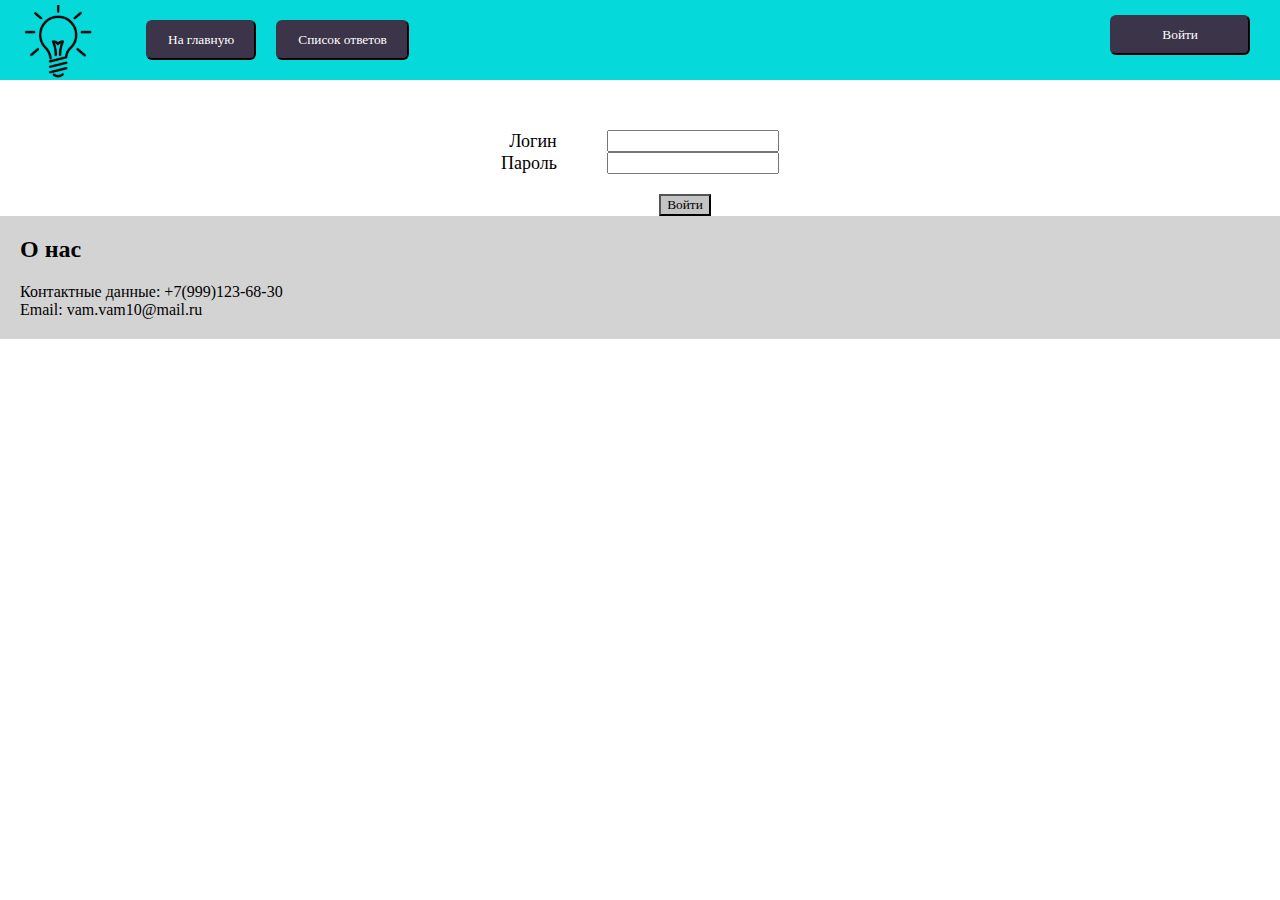
==== auth.html @ 8f0e516a "aaaaaaaaaaaa" ====
<!DOCTYPE html>
<html lang="ru">

<head>
  <meta charset="UTF-8">
  <meta name="viewport" content="width=device-width, initial-scale=1.0">
  <link rel="stylesheet" href="css/style.css">
  <script src="script.js"></script>
  <title>Авторизация</title>
</head>

<body>
  <header>
    <a href="main.html"><img class="header__logo" src="img/logo.svg" alt="logo"></a>
    <nav>
        <form action="main.html">
            <button>На главную</button>
        </form>
        <form action="results.html">
            <button>Список ответов</button>
        </form>
    </nav>
    <form action="auth.html">
        <button class="header__logon">Войти</button>
    </form>
</header>
  <form type="submit">
    <div class="auth">
      <div class="auth-inf">
        <div class="auth-inf-log">

          <p class="auth-inf-p">Логин</p>
          <input class="input">
        </div>
        <div class="auth-inf-pass">
          <p class="auth-inf-p">Пароль</p>
          <input class="input">
        </div>
        <div class="auth-but">
          <button class="auth-button">Войти</button>
        </div>
      </div>

    </div>
  </form>
  <footer>
    <div class="footer-info">
        <h2>О нас</h2>
        <p>Контактные данные: +7(999)123-68-30</p>
        <p>Email: vam.vam10@mail.ru</p>
    </div>
</footer>
</body>

</html>
---- css/style.css ----
@font-face {
    font-family: 'Roboto';
    src: 
        url('Roboto-Regular.eot?#iefix') format('embedded-opentype'),
        url('Roboto-Regular.woff') format('woff'),
        url('Roboto-Regular.ttf') format('truetype');
    font-weight: normal;
    font-style: normal;
}



*, html, body {
    margin:0 auto;
    box-sizing: border-box; 
    font-family: 'Roboto';
}

header{
    display: flex;
    justify-content: flex-start;
    height: 80px;
    background-color: #06D9D9;
    padding-bottom: 5px;
    padding-top: 5px;
}

a{
    margin:0;
    text-decoration: none;
    color: black;
}

form{
    margin:0;
}

header > a > img{
    margin-right: 0;
    margin-left: 20px;
    -webkit-transform: scale(1);
	transform: scale(1);
	-webkit-transition: .3s ease-in-out;
	transition: .3s ease-in-out;
}

header > a > img:hover,
header > a > img:focus{
    -webkit-transform: scale(1.1);
	transform: scale(1.1);
    cursor: pointer;
}

nav{
    display:flex;
    padding:15px 20px;
    margin-left:10px;
}

header > form > button,
nav > form >button{
    background: #3c3449;
    border-color:#3c3449;
    padding:10px 20px;
    margin-left:20px;
    color: white;
    border-radius: 6px;  
}

header > form > button{
    margin-right: 30px;
    padding: 10px 50px;
    margin-top: 10px;
    margin-bottom: 10px;
}

header > form > button:hover,
header > form > button:focus,
nav > form > button:hover,
nav > form > button:focus{
    background: #3c1529;
    border-color:#3c1529;
}



footer {
    position: relative;
	min-height: 100%;
    display: block;
    background: lightgray;  
}

.footer-info  {
    padding: 20px;
}

.footer-info > h2{
    margin-bottom:20px;
}

.container {
    max-width: 600px;
    margin: 60px 0px 0px 40px;
    
}

.container > h2 {
    padding: 15px 0px;
}

.container > p {
    line-height: 130%;
}
.cards {
    margin: 35px 0px;
}

.card {
    cursor: pointer;    
    background: #D1D1D1;
    border-radius: 10px;
    border: 1px solid black;
    text-align: center; 
    padding: 27px;
    margin: 30px 0px;
    max-width: 440px;
}

.card:hover {
    background: gray;
}

.card > a {
    margin: 10px 0px;
   
}

/* тесты */

.about {
	padding: 43px;
}

.about>h2 {
	margin-bottom: 20px;
}

.about>h3 {
	font-weight: normal;
}

li {
	list-style-type: none;
	padding: 3px 20px;
}

.usual__check {
padding-left: 1.21em;
}

.usual__check__input {
	display:none;
	position: absolute;
	-webkit-appearance: none;
	-moz-appearance: none;
	appearance: none;
}

.usual__check__box {
	position: absolute;
	margin-top: 0.2em;
	margin-left: -1em;
	width: 0.6em;
	height: 0.6em;
	border-radius: 0.05em;
	background-color: white;
	-webkit-box-shadow: 0 0 0 0.1em #4A90E2;
	box-shadow: 0 0 0 0.1em #4A90E2;
}

.usual__check__input:checked + .usual__check__box {
	background-color: #4A90E2;
	background-image:url('../img/check.svg');
}

.usual__check__input:focus + .usual__check__box {
	-webkit-box-shadow:
	0 0 0 0.1em #4A90E2,
	0 0 0 0.2em #7ED321;
	box-shadow:
	0 0 0 0.1em #4A90E2,
	0 0 0 0.2em #7ED321;
}

table {
	width: 570px;
	margin-top: 20px;
	margin-bottom: 20px;
	}
	
.col1 {
	width: 200px;
	}
	
#input1 {
	margin-left: 74px;
	margin-bottom: 20px;
}

.test {
	max-width: 800px;
	margin: 0;
}

.main__student {
	display: flex;
	flex-direction: column;
	padding: 20px 40px;
}
.main__students-initials {
	display: flex;
	align-items: center;
	margin: 0;
	max-width: 400px;
}

.main__students-email {
	display: flex;
	align-items: center;
	margin: 0;
	max-width: 400px;
	margin-right: 100px;
}

.main__student-initials__text {
	padding-right: 47px;
}

.main__student-email__text {
	padding-right: 10px;
}

.placeholder-box1 { 
	display: block;	
	position: relative;
	margin: 20px 0;
	width: 250px;
}

.placeholder-box2 {
	display: block;	
	position: relative;	
	width: 250px;
	margin-left: 8px;
}

.placeholder-box1 input {
	display: block;
	box-sizing: border-box;
	width: 100%;
	height: 35px;
	line-height: 35px;
	padding: 0 10px;
	font-size: 14px;
	font-weight: 400;
	color: #495057;
	background-color: #fff;
	border: 1px solid #ced4da;
	border-radius: 5px;
}

input[type="text"]:hover {
	border-color: #06D9D9;
}

input[type="text"]:focus {
	border-color: #06D9D9;
	outline: none;
}
	


.placeholder-box2 input {
	display: block;
	box-sizing: border-box;
	width: 100%;
	height: 35px;
	line-height: 35px;
	padding: 0 10px;
	font-size: 14px;
	font-weight: 400;
	color: #495057;
	background-color: #fff;
	border: 1px solid #ced4da;
	border-radius: 5px;
}
.placeholder-text {    
	display: block;
	width: 100%; 
	line-height: 37px;
	position: absolute;
	left: 10px;
	top: 0;
	bottom: 0;
	color: #888;
	cursor: text;
	user-select: none;
	margin: 0;
}
 
.main__students__button {
	background: #3c3449;
    border-color:#3c3449;
    padding:10px 20px;
    margin-left:292px;
	margin-top: 20px;
    color: white;
    border-radius: 6px; 
}

.main__students__button:focus{
    background: #3c1529;
    border-color:#3c1529;
}
.main__students__button:hover{
    background: #3c1529;
    border-color:#3c1529;
}





.inf{
    display: flex;
    width: 1200px;
    height: 450px;
    flex-direction: column;
    
    justify-content: left;
}

.inf-block{
    display: flex;
    flex-direction: column;
    height: 300px;
    width: 1000px;
    justify-content:flex-start;
    align-items: baseline;
    padding-left: 50px;  
}

.inf-block-form {
    display: flex;
    flex-direction: row;
    justify-content: space-between;
    align-items: center;
    width: 750px;
    padding-top: 50px;
}
.inf-block-form-label {
  font-size: 18px;
}
.inf-block-form-box{
    font-size: 18px;
    box-sizing: border-box;
    width: 450px;
    
}

.inf-but {
    display: flex;
    width: 279px;
    height: 18px;
    align-items: center;
    padding-left:50px;
    
}
.inf-button{
    text-align: center;
    color: white;
    background-color: black;
    font-size: 18px;
    
    width: 279px;
    height: 41px;
    
}


.table {
  margin-top:30px;
  margin-left: 30px;
  width: 800px;
}
.correct {

    color:green;
}

.wrong {
    color:red;
}


.col1 {
    width: 200px;
}

.col2 {
    width: 150px;
}

.auth {
    display: flex;
    flex-direction: column;
 
}
.auth-inf {
    display: flex;
    flex-direction: column;
    align-items: center;
    justify-content: flex-start;

    padding-top: 50px;
}
.auth-inf-log {
    display: flex;
    flex-direction: row;
    align-items: center;
    justify-content: space-between;
    padding-left: 8px;
}
.auth-inf-pass {
    display: flex;
    flex-direction: row;
    justify-content: space-between;
    align-items:center;
}
.input {
    margin-left: 50px;

}
.auth-inf-p{
    font-size: 18px;
    
}
.auth-but {
    display: flex;
    padding-top: 20px;
    padding-left: 90px;
}
.auth-button {
    background-color: #c4c4c4;

}
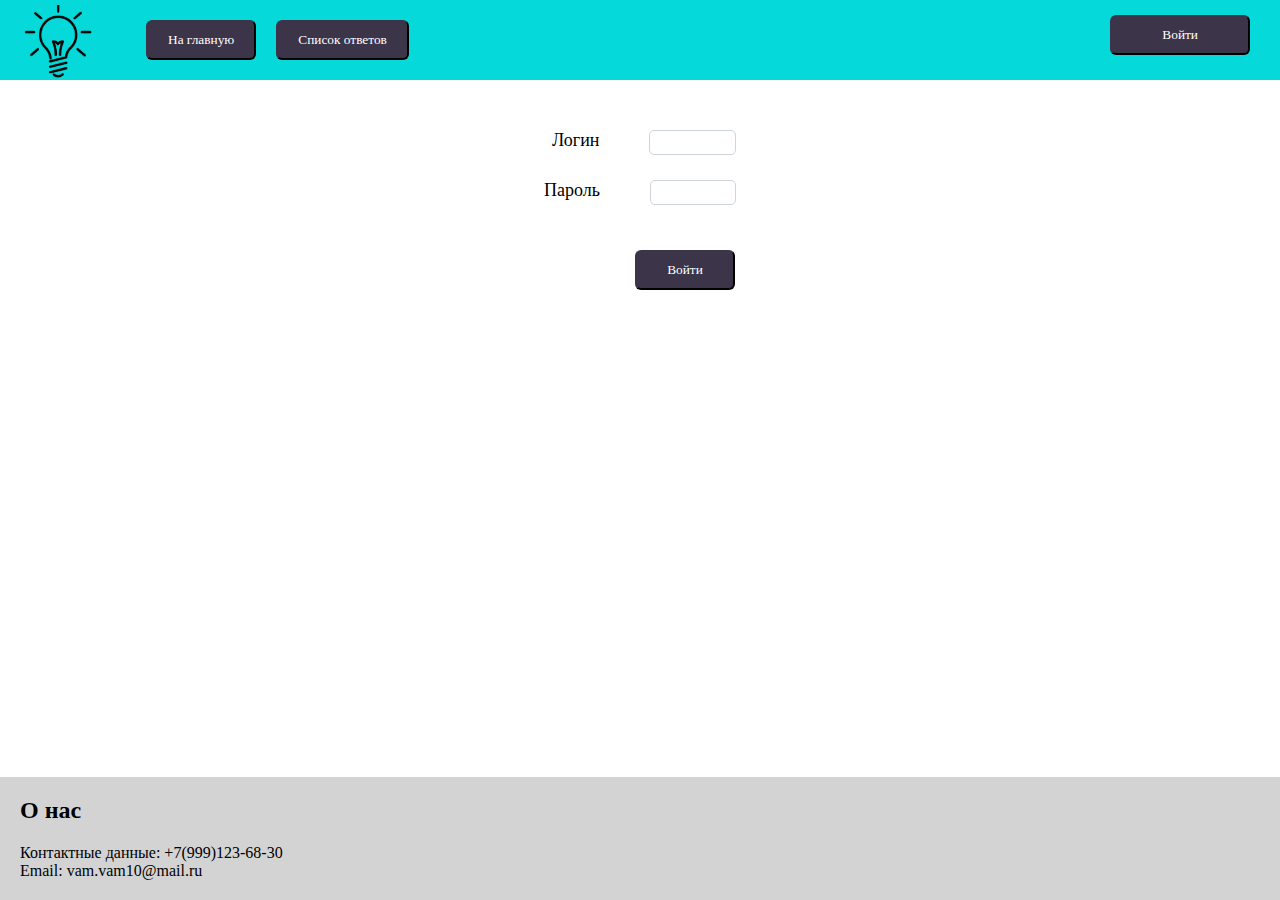
==== commit d1d9825d: "end" ====
--- a/auth.html
+++ b/auth.html
@@ -28,13 +28,12 @@
     <div class="auth">
       <div class="auth-inf">
         <div class="auth-inf-log">
-
           <p class="auth-inf-p">Логин</p>
-          <input class="input">
+          <input type="text" class="input"required>
         </div>
         <div class="auth-inf-pass">
           <p class="auth-inf-p">Пароль</p>
-          <input class="input">
+          <input type="text" class="input" required>
         </div>
         <div class="auth-but">
           <button class="auth-button">Войти</button>
--- a/css/style.css
+++ b/css/style.css
@@ -1,9 +1,16 @@
+/*
+* Prefixed by https://autoprefixer.github.io
+* PostCSS: v7.0.29,
+* Autoprefixer: v9.7.6
+* Browsers: last 4 version
+*/
+
 @font-face {
     font-family: 'Roboto';
     src: 
-        url('Roboto-Regular.eot?#iefix') format('embedded-opentype'),
-        url('Roboto-Regular.woff') format('woff'),
-        url('Roboto-Regular.ttf') format('truetype');
+        local('Roboto-Regular.eot?#iefix') format('embedded-opentype'),
+        local('Roboto-Regular.woff') format('woff'),
+        local('Roboto-Regular.ttf') format('truetype');
     font-weight: normal;
     font-style: normal;
 }
@@ -12,26 +19,33 @@
 
 *, html, body {
     margin:0 auto;
-    box-sizing: border-box; 
+    -webkit-box-sizing: border-box;
+            box-sizing: border-box; 
     font-family: 'Roboto';
 }
 
+
 header{
-    display: flex;
-    justify-content: flex-start;
+    display: -webkit-box;
+    display: -ms-flexbox;
+    display: flex;
+    -webkit-box-pack: start;
+        -ms-flex-pack: start;
+            justify-content: flex-start;
     height: 80px;
     background-color: #06D9D9;
     padding-bottom: 5px;
     padding-top: 5px;
 }
 
+
 a{
     margin:0;
     text-decoration: none;
     color: black;
 }
 
-form{
+form, section{
     margin:0;
 }
 
@@ -39,19 +53,24 @@
     margin-right: 0;
     margin-left: 20px;
     -webkit-transform: scale(1);
-	transform: scale(1);
+	-ms-transform: scale(1);
+	    transform: scale(1);
 	-webkit-transition: .3s ease-in-out;
+	-o-transition: .3s ease-in-out;
 	transition: .3s ease-in-out;
 }
 
 header > a > img:hover,
 header > a > img:focus{
     -webkit-transform: scale(1.1);
-	transform: scale(1.1);
+	-ms-transform: scale(1.1);
+	    transform: scale(1.1);
     cursor: pointer;
 }
 
 nav{
+    display:-webkit-box;
+    display:-ms-flexbox;
     display:flex;
     padding:15px 20px;
     margin-left:10px;
@@ -82,12 +101,19 @@
     border-color:#3c1529;
 }
 
+.absolute{
+    position: absolute;
+}
+
+.relative{
+    position: relative;
+}
 
 
 footer {
-    position: relative;
-	min-height: 100%;
-    display: block;
+    position: absolute;
+    bottom:0;
+    width: 100%;
     background: lightgray;  
 }
 
@@ -214,20 +240,33 @@
 }
 
 .main__student {
+	display: -webkit-box;
+	display: -ms-flexbox;
 	display: flex;
-	flex-direction: column;
+	-webkit-box-orient: vertical;
+	-webkit-box-direction: normal;
+	    -ms-flex-direction: column;
+	        flex-direction: column;
 	padding: 20px 40px;
 }
 .main__students-initials {
+	display: -webkit-box;
+	display: -ms-flexbox;
 	display: flex;
-	align-items: center;
+	-webkit-box-align: center;
+	    -ms-flex-align: center;
+	        align-items: center;
 	margin: 0;
 	max-width: 400px;
 }
 
 .main__students-email {
+	display: -webkit-box;
+	display: -ms-flexbox;
 	display: flex;
-	align-items: center;
+	-webkit-box-align: center;
+	    -ms-flex-align: center;
+	        align-items: center;
 	margin: 0;
 	max-width: 400px;
 	margin-right: 100px;
@@ -257,7 +296,8 @@
 
 .placeholder-box1 input {
 	display: block;
-	box-sizing: border-box;
+	-webkit-box-sizing: border-box;
+	        box-sizing: border-box;
 	width: 100%;
 	height: 35px;
 	line-height: 35px;
@@ -270,6 +310,21 @@
 	border-radius: 5px;
 }
 
+.input-answer{
+    display: block;
+	-webkit-box-sizing: border-box;
+	        box-sizing: border-box;
+	width: 100%;
+	height: 35px;
+	line-height: 35px;
+	font-size: 14px;
+	font-weight: 400;
+	color: #495057;
+	background-color: #fff;
+	border: 1px solid #ced4da;
+	border-radius: 5px;
+}
+
 input[type="text"]:hover {
 	border-color: #06D9D9;
 }
@@ -283,7 +338,8 @@
 
 .placeholder-box2 input {
 	display: block;
-	box-sizing: border-box;
+	-webkit-box-sizing: border-box;
+	        box-sizing: border-box;
 	width: 100%;
 	height: 35px;
 	line-height: 35px;
@@ -305,7 +361,10 @@
 	bottom: 0;
 	color: #888;
 	cursor: text;
-	user-select: none;
+	-webkit-user-select: none;
+	   -moz-user-select: none;
+	    -ms-user-select: none;
+	        user-select: none;
 	margin: 0;
 }
  
@@ -319,43 +378,33 @@
     border-radius: 6px; 
 }
 
-.main__students__button:focus{
-    background: #3c1529;
-    border-color:#3c1529;
-}
+.main__students__button:focus,
 .main__students__button:hover{
     background: #3c1529;
     border-color:#3c1529;
 }
 
-
-
-
-
 .inf{
-    display: flex;
-    width: 1200px;
-    height: 450px;
-    flex-direction: column;
-    
-    justify-content: left;
+    display: -webkit-box;
+    display: -ms-flexbox;
+    display: flex;
 }
 
 .inf-block{
-    display: flex;
-    flex-direction: column;
-    height: 300px;
-    width: 1000px;
-    justify-content:flex-start;
-    align-items: baseline;
-    padding-left: 50px;  
+    display: -webkit-box;
+    display: -ms-flexbox;
+    display: flex;
+    -webkit-box-orient: vertical;
+    -webkit-box-direction: normal;
+        -ms-flex-direction: column;
+            flex-direction: column;
+    margin-bottom: 70px;
 }
 
 .inf-block-form {
-    display: flex;
-    flex-direction: row;
-    justify-content: space-between;
-    align-items: center;
+    display: -webkit-box;
+    display: -ms-flexbox;
+    display: flex;
     width: 750px;
     padding-top: 50px;
 }
@@ -364,28 +413,35 @@
 }
 .inf-block-form-box{
     font-size: 18px;
-    box-sizing: border-box;
+    -webkit-box-sizing: border-box;
+            box-sizing: border-box;
     width: 450px;
-    
+    margin: 0;
 }
 
 .inf-but {
-    display: flex;
-    width: 279px;
-    height: 18px;
-    align-items: center;
-    padding-left:50px;
-    
+    display: -webkit-box;
+    display: -ms-flexbox;
+    display: flex;
+    -webkit-box-align: center;
+        -ms-flex-align: center;
+            align-items: center;
+    margin: 0;
 }
 .inf-button{
-    text-align: center;
+	background: #3c3449;
+    border-color:#3c3449;
+    font-size: 18px;
     color: white;
-    background-color: black;
-    font-size: 18px;
-    
-    width: 279px;
-    height: 41px;
-    
+    padding: 10px 25px;
+    border-radius: 6px;
+    margin-bottom: 40px;
+}
+
+.inf-button:hover,
+.inf-button:focus{
+    background: #3c1529;
+    border-color:#3c1529;
 }
 
 
@@ -412,46 +468,68 @@
     width: 150px;
 }
 
-.auth {
-    display: flex;
-    flex-direction: column;
- 
-}
+.hide{
+    visibility: hidden;
+}
+
+.show{
+    visibility:visible;
+}
+
 .auth-inf {
-    display: flex;
-    flex-direction: column;
-    align-items: center;
-    justify-content: flex-start;
-
+    display: -webkit-box;
+    display: -ms-flexbox;
+    display: flex;
+    -webkit-box-orient: vertical;
+    -webkit-box-direction: normal;
+        -ms-flex-direction: column;
+            flex-direction: column;
     padding-top: 50px;
+    width: 15%;
 }
 .auth-inf-log {
-    display: flex;
-    flex-direction: row;
-    align-items: center;
-    justify-content: space-between;
+    display: -webkit-box;
+    display: -ms-flexbox;
+    display: flex;
     padding-left: 8px;
+    width: 100%;
 }
 .auth-inf-pass {
-    display: flex;
-    flex-direction: row;
-    justify-content: space-between;
-    align-items:center;
+    display: -webkit-box;
+    display: -ms-flexbox;
+    display: flex;
+    width: 100%;
 }
 .input {
     margin-left: 50px;
-
+    margin-bottom: 25px;
+    width: 100%;
+    height: 25px;
+    border:1px solid #ced4da;
+    border-radius: 5px;
 }
 .auth-inf-p{
     font-size: 18px;
     
 }
 .auth-but {
+    display: -webkit-box;
+    display: -ms-flexbox;
     display: flex;
     padding-top: 20px;
     padding-left: 90px;
+    margin-bottom: 40px;
 }
 .auth-button {
-    background-color: #c4c4c4;
-
+    color:white;
+	background: #3c3449;
+    border-color:#3c3449;
+    padding: 10px 30px;
+    border-radius: 6px;
+}
+
+.auth-button:hover,
+.auth-button:focus{
+    background: #3c1529;
+    border-color:#3c1529;
 }